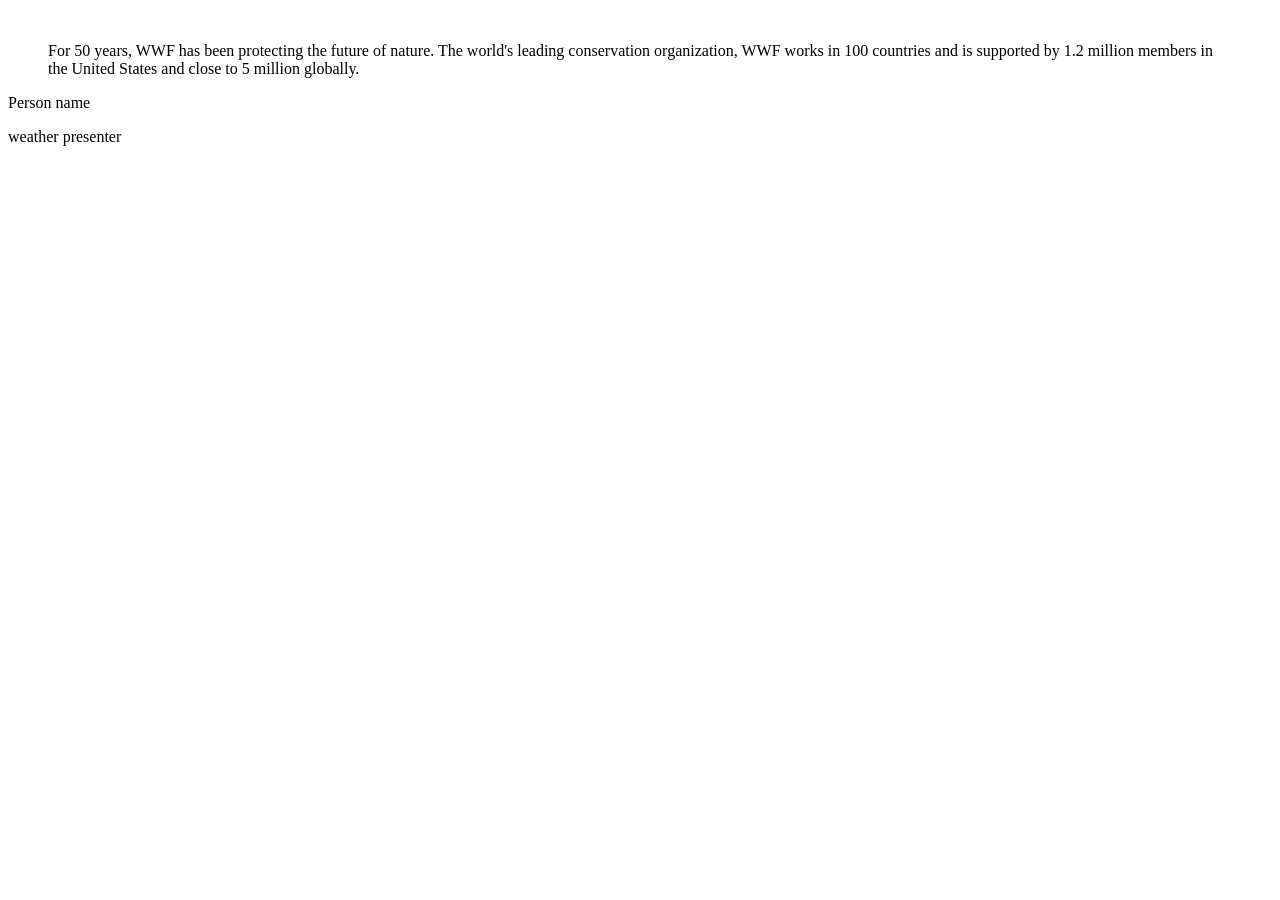
==== task_3/index.html @ 4859215c "Project structure" ====
<!DOCTYPE html>
<html>
    <head></head>
    <body>
        <header>

        </header>
        <main>
            <section>
            <section>
            <section>
                <div> 
                    <img src="" alt="">
                <div> 

                    <blockquote cite="">
                        For 50 years, WWF has been protecting the future of nature. The world's leading conservation organization, 
                        WWF works in 100 countries and is supported by 1.2 million members in 
                        the United States and close to 5 million globally.
                    </blockquote>
                    <p>
                        <span>Person name</span>
                    </p>
                    <p>
                        <span>weather presenter</span>
                    </p>
                </div>
                </div>


            </section>

                <div>
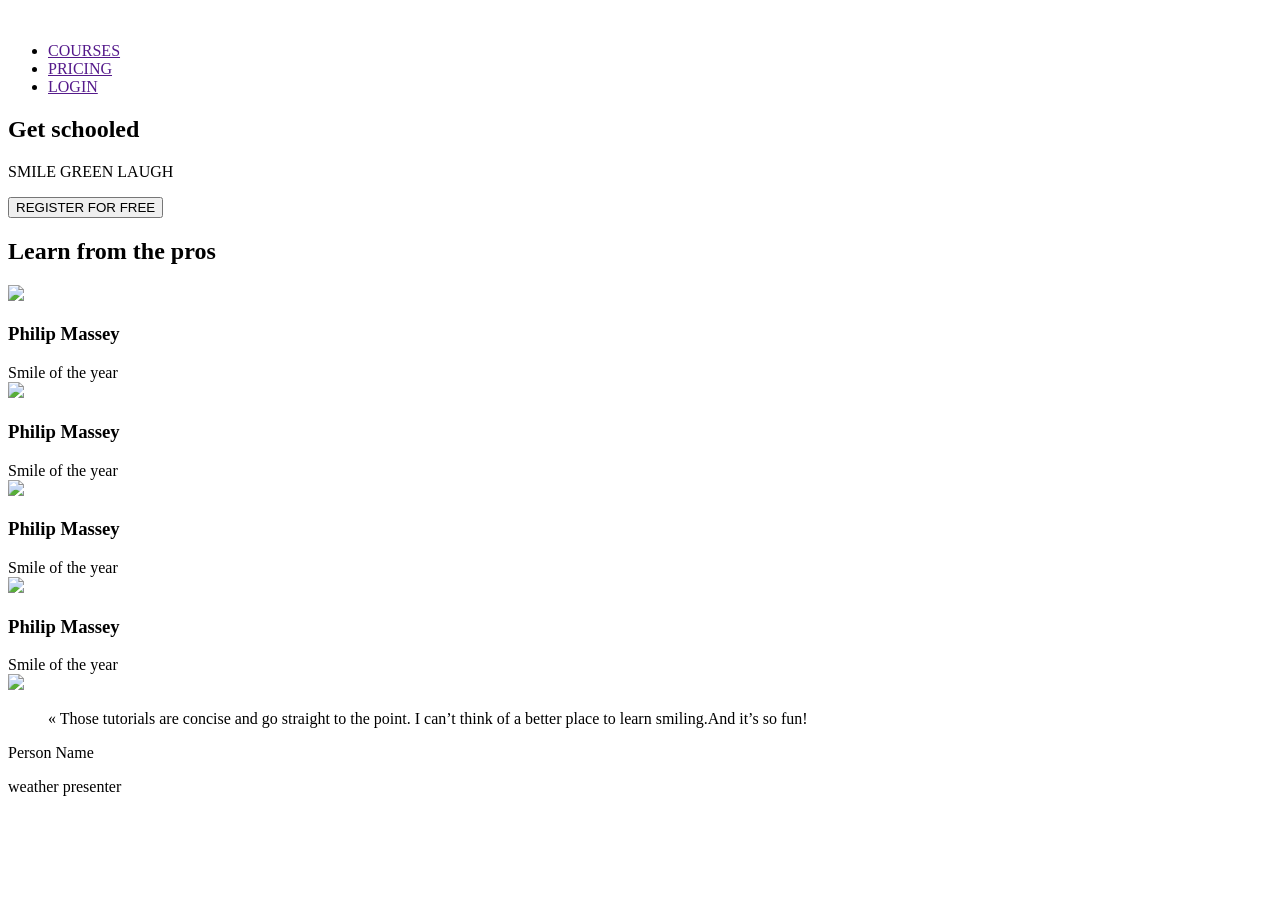
==== commit 885a0e8c: "project structure" ====
--- a/task_3/index.html
+++ b/task_3/index.html
@@ -3,31 +3,84 @@
     <head></head>
     <body>
         <header>
+            <a href="">
+                <img src="">
+            </a>
+            <ul>
+                <li>
+                   <a href="">
+                     COURSES
+                   </a>
+                </li>
+                <li>
+                     <a href="">
+                        PRICING
+                     </a>
+                </li>
+                <li>
+                   <a href="">
+                     LOGIN
+                   </a>
+                </li>
+            </ul>
+        </header>
 
-        </header>
         <main>
             <section>
-            <section>
-            <section>
-                <div> 
-                    <img src="" alt="">
-                <div> 
-
-                    <blockquote cite="">
-                        For 50 years, WWF has been protecting the future of nature. The world's leading conservation organization, 
-                        WWF works in 100 countries and is supported by 1.2 million members in 
-                        the United States and close to 5 million globally.
-                    </blockquote>
+                <div>
+                    <h1>Get schooled</h1>
                     <p>
-                        <span>Person name</span>
+                        <span>SMILE</span>
+                        <span>GREEN</span>
+                        <span>LAUGH</span>
                     </p>
-                    <p>
-                        <span>weather presenter</span>
-                    </p>
-                </div>
+                    <button>REGISTER FOR FREE</button>
                 </div>
 
+                <div>
+                    <h2>Learn from the pros</h2>
+                    <div>
+                        <div>
+                            <img src="image-profile-0.jpeg">
+                            <h3>Philip Massey</h3>
+                            <span>Smile of the year</span>
+                        </div>
+                       <div>
+                            <img src="image-profile-1.jpeg">
+                            <h3>Philip Massey</h3>
+                            <span>Smile of the year</span>
+                        </div>
+                        <div>
+                            <img src="image-profile-2.jpeg">
+                            <h3>Philip Massey</h3>
+                            <span>Smile of the year</span>
+                        </div>
+                        <div>
+                            <img src="image-profile-3.jpeg">
+                            <h3>Philip Massey</h3>
+                            <span>Smile of the year</span>
+                        </div>
+                    </div>
+                </div>
 
             </section>
-
-                <div> +            <section>
+                <div>
+                    <img src="image-profile-0.jpeg">
+                    <div>
+                        <blockquote cite="">
+                            « Those tutorials are concise and go straight to the point. 
+                            I can’t think of a better place to learn smiling.And it’s so fun!
+                        </blockquote>
+                        <p>
+                            <span>Person Name</span>
+                        </p>
+                         <p>
+                            <span>weather presenter</span>
+                        </p>
+                    </div>
+                </div>
+            </section>
+        </main>
+    </body>
+</html>
